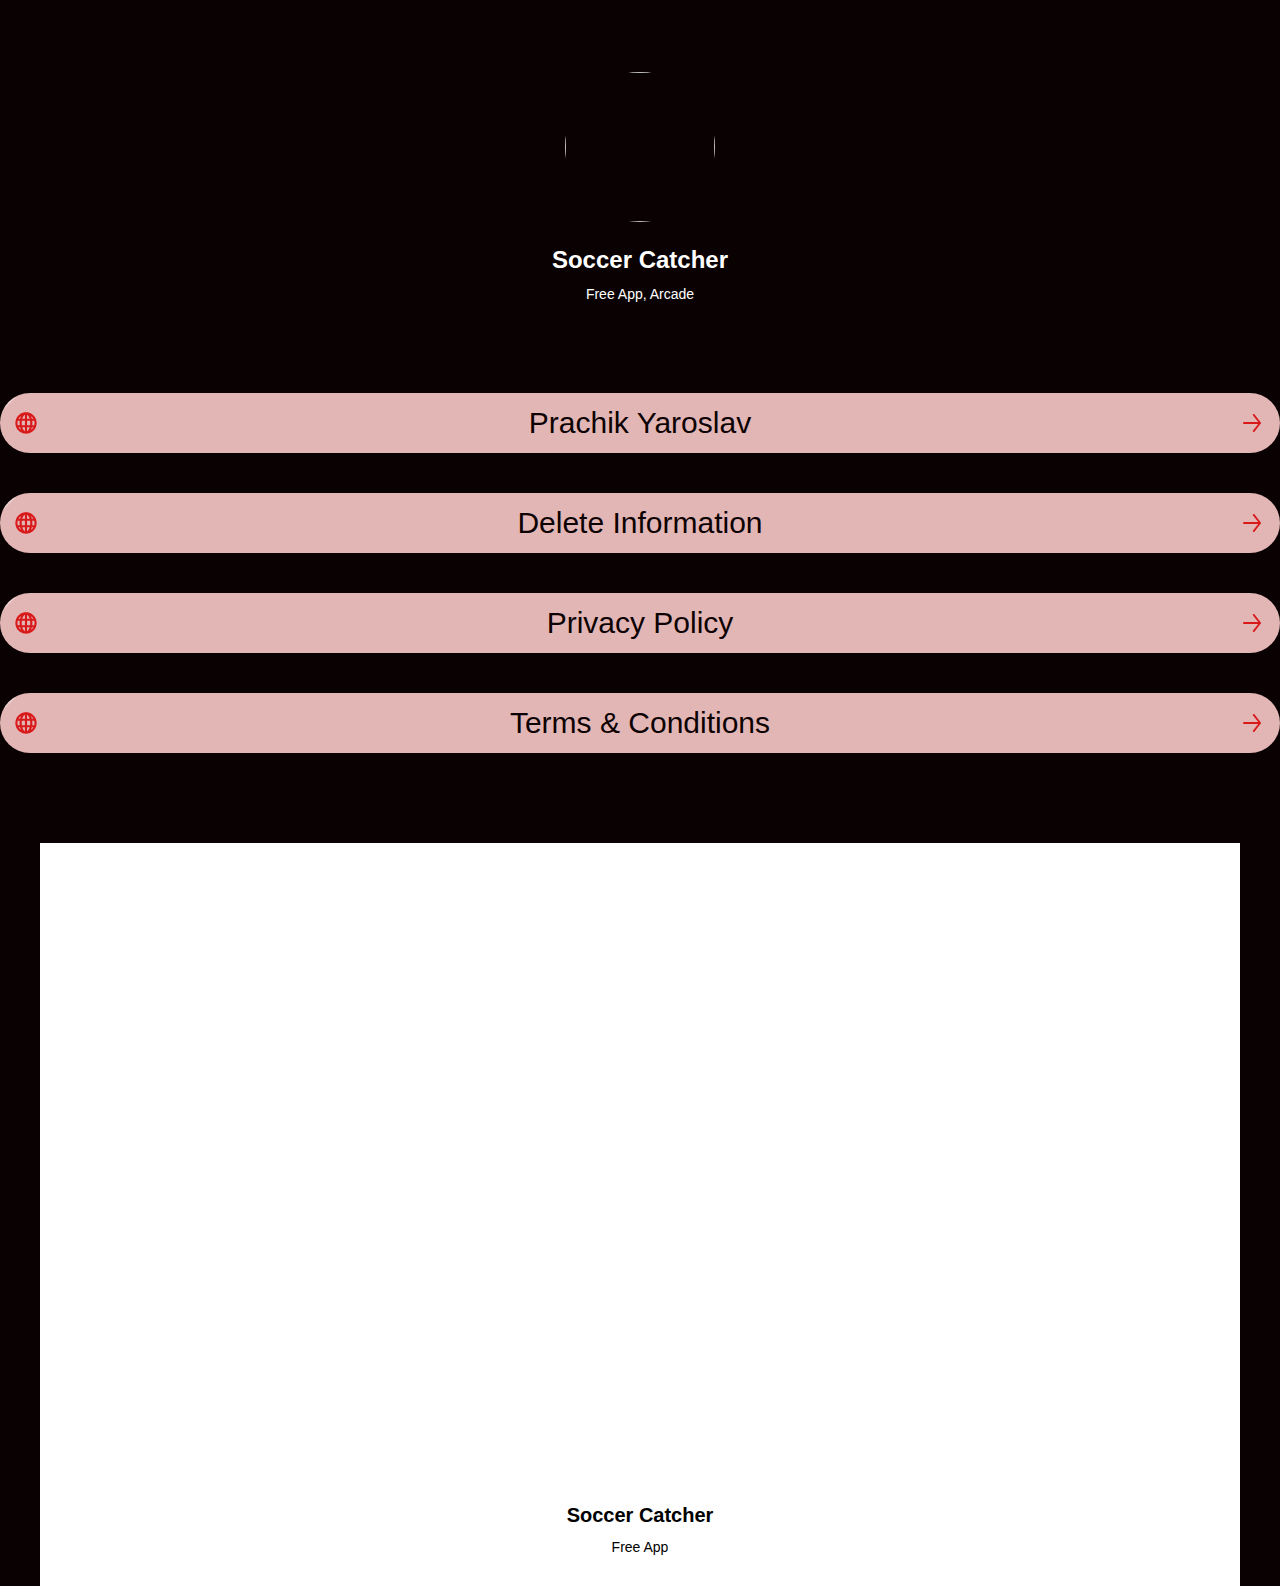
==== index.html @ 6d096d1d "Add files via upload" ====
<!DOCTYPE html><html> <head><meta charset="utf-8" /><meta http-equiv="Content-Type" content="text/html; charset=utf-8" /><meta name="viewport" content="width=device-width, initial-scale=1.0" /><!--metatextblock--><title>Soccer Catcher</title><meta name="description" content="Free App" /><meta property="og:url" content="http://project6376515.tilda.ws" /><meta property="og:title" content="Soccer Catcher" /><meta property="og:description" content="Free App" /><meta property="og:type" content="website" /><link rel="canonical" href="index.html"><!--/metatextblock--><meta name="format-detection" content="telephone=no" /><meta http-equiv="x-dns-prefetch-control" content="on"><link rel="dns-prefetch" href="https://ws.tildacdn.com"><link rel="dns-prefetch" href="https://static.tildacdn.info"><meta name="robots" content="nofollow" /><link rel="shortcut icon" href="https://static.tildacdn.info/img/tildafavicon.ico" type="image/x-icon" /><!-- Assets --><script src="https://neo.tildacdn.com/js/tilda-fallback-1.0.min.js" charset="utf-8" async></script><link rel="stylesheet" href="https://static.tildacdn.info/css/tilda-grid-3.0.min.css" type="text/css" media="all" onerror="this.loaderr='y';"/><link rel="stylesheet" href="tilda-blocks-page31883763.min.css@t=1668697829.css" type="text/css" media="all" onerror="this.loaderr='y';" /><link rel="stylesheet" href="https://static.tildacdn.info/css/tilda-animation-1.0.min.css" type="text/css" media="all" onerror="this.loaderr='y';" /><link rel="stylesheet" href="https://static.tildacdn.info/css/fonts-tildasans.css" type="text/css" media="all" onerror="this.loaderr='y';" /><script type="text/javascript">(function (d) {
if (!d.visibilityState) {
var s = d.createElement('script');
s.src = 'https://static.tildacdn.info/js/tilda-polyfill-1.0.min.js';
d.getElementsByTagName('head')[0].appendChild(s);
}
})(document);
function t_onReady(func) {
if (document.readyState != 'loading') {
func();
} else {
document.addEventListener('DOMContentLoaded', func);
}
}
function t_onFuncLoad(funcName, okFunc, time) {
if (typeof window[funcName] === 'function') {
okFunc();
} else {
setTimeout(function() {
t_onFuncLoad(funcName, okFunc, time);
},(time || 100));
}
}</script><script src="https://static.tildacdn.info/js/tilda-scripts-3.0.min.js" charset="utf-8" defer onerror="this.loaderr='y';"></script><script src="tilda-blocks-page31883763.min.js@t=1668697829" charset="utf-8" async onerror="this.loaderr='y';"></script><script src="https://static.tildacdn.info/js/lazyload-1.3.min.js" charset="utf-8" async onerror="this.loaderr='y';"></script><script src="https://static.tildacdn.info/js/tilda-animation-1.0.min.js" charset="utf-8" async onerror="this.loaderr='y';"></script><script src="https://static.tildacdn.info/js/tilda-events-1.0.min.js" charset="utf-8" async onerror="this.loaderr='y';"></script><script type="text/javascript">window.dataLayer = window.dataLayer || [];</script><script type="text/javascript">(function () {
if((/bot|google|yandex|baidu|bing|msn|duckduckbot|teoma|slurp|crawler|spider|robot|crawling|facebook/i.test(navigator.userAgent))===false && typeof(sessionStorage)!='undefined' && sessionStorage.getItem('visited')!=='y' && document.visibilityState){
var style=document.createElement('style');
style.type='text/css';
style.innerHTML='@media screen and (min-width: 980px) {.t-records {opacity: 0;}.t-records_animated {-webkit-transition: opacity ease-in-out .2s;-moz-transition: opacity ease-in-out .2s;-o-transition: opacity ease-in-out .2s;transition: opacity ease-in-out .2s;}.t-records.t-records_visible {opacity: 1;}}';
document.getElementsByTagName('head')[0].appendChild(style);
function t_setvisRecs(){
var alr=document.querySelectorAll('.t-records');
Array.prototype.forEach.call(alr, function(el) {
el.classList.add("t-records_animated");
});
setTimeout(function () {
Array.prototype.forEach.call(alr, function(el) {
el.classList.add("t-records_visible");
});
sessionStorage.setItem("visited", "y");
}, 400);
} 
document.addEventListener('DOMContentLoaded', t_setvisRecs);
}
})();</script></head><body class="t-body" style="margin:0;"><!--allrecords--><div id="allrecords" class="t-records" data-hook="blocks-collection-content-node" data-tilda-project-id="6376515" data-tilda-page-id="31883763" data-tilda-page-alias="soccercatcher" data-tilda-formskey="b0ee90980154aee89c51afd846376515" data-tilda-lazy="yes"><div id="rec515539076" class="r t-rec t-rec_pt_15 t-rec_pb_0" style="padding-top:15px;padding-bottom:0px;background-color:#0a0202; " data-animationappear="off" data-record-type="911" data-bg-color="#0a0202"><!-- t911 --><div class="t911"><div class="t911__bgimg t-bgimg" data-original="" style="background-image: url(index.html);"><div class="t911__overlay" style="background-image: -moz-linear-gradient(top, rgba(,1), rgba(,1)); background-image: -webkit-linear-gradient(top, rgba(,1), rgba(,1)); background-image: -o-linear-gradient(top, rgba(,1), rgba(,1)); background-image: -ms-linear-gradient(top, rgba(,1), rgba(,1));"></div><div class="t911__container t-container t-align_center"><div class="t911__col" style="width: 760px;"><img class="t911__img t-img"
src="https://static.tildacdn.info/tild6661-3566-4634-b266-316365653832/-/empty/icon.png" data-original="https://static.tildacdn.info/tild6661-3566-4634-b266-316365653832/icon.png"
imgfield="img2" data-tu-max-width="300" data-tu-max-height="300"
alt="" role="presentation"><div class="t911__title t-name t-name_xl" style="color:#ffffff;" field="title">Soccer Catcher</div><div class="t911__descr t-descr t-descr_xs" style="color:#ffffff;font-size:14px;" field="descr">Free App, Arcade</div><div class="t911__items-list" > 
</div></div></div></div> </div><style type="text/css">#rec515539076 .t911 .t911__list-item_simple,
#rec515539076 .t911 .t911__list-item.t911__list-item_simple {
color: #000000;
background-color: #ffffff;
}
#rec515539076 .t911__list-item {
border-radius: ;
}</style><script type="text/javascript">t_onReady(function () {
t_onFuncLoad('t911_init', function () {
t911_init('515539076');
});
});</script></div><div id="rec515539077" class="r t-rec t-rec_pt_0 t-rec_pb_90" style="padding-top:0px;padding-bottom:90px;background-color:#0a0202; " data-record-type="1028" data-bg-color="#0a0202"><!-- t1028 --> <div class="t1028"> <div class="t1028__container t-container t-align_center"><div class="t1028__col t-col t-col_8 t-prefix_2"><div class="t1028__items-list t-animate" data-animate-style="zoomin" data-animate-group="yes" data-animate-order="3" data-animate-delay="0.3"> 
<div class="t1028__item"><a class="t-btn t1028__btn t-btn_md t1028__btn_text-center" data-btneffects-first="btneffects-flash" style="display: flex; display: -webkit-flex; padding: 12px; margin-bottom: 40px; color:#0d0202;background-color:#e3b6b6;border-radius:40px; -moz-border-radius:40px; -webkit-border-radius:40px;" href="prachik.html" target="_blank" rel="noopener"><div class="t1028__btn__img" style="height: 28px; width:28px"><svg class="t-sociallinks__svg" width=28px height=28px viewBox="0 0 100 100" fill="none" xmlns="http://www.w3.org/2000/svg"> <path d="M85.8219 37.1946C85.8219 37.1946 85.8219 37.1946 85.8219 37.0041C83.1366 29.6723 78.2642 23.3423 71.8637 18.8703C65.4632 14.3982 57.8436 12 50.0356 12C42.2275 12 34.6079 14.3982 28.2074 18.8703C21.8069 23.3423 16.9345 29.6723 14.2492 37.0041C14.2492 37.0041 14.2492 37.0041 14.2492 37.1946C11.2503 45.4682 11.2503 54.5318 14.2492 62.8053C14.2492 62.8053 14.2492 62.8054 14.2492 62.9959C16.9345 70.3277 21.8069 76.6577 28.2074 81.1297C34.6079 85.6018 42.2275 88 50.0356 88C57.8436 88 65.4632 85.6018 71.8637 81.1297C78.2642 76.6577 83.1366 70.3277 85.8219 62.9959C85.8219 62.9959 85.8219 62.9959 85.8219 62.8053C88.8208 54.5318 88.8208 45.4682 85.8219 37.1946V37.1946ZM20.4613 57.6222C19.1397 52.6267 19.1397 47.3733 20.4613 42.3778H27.55C26.9403 47.441 26.9403 52.559 27.55 57.6222H20.4613ZM23.5864 65.2445H28.922C29.8165 68.6434 31.0951 71.9294 32.7331 75.039C28.9955 72.4929 25.8711 69.1473 23.5864 65.2445ZM28.922 34.7555H23.5864C25.8383 30.8647 28.9227 27.52 32.6187 24.961C31.0202 28.0756 29.78 31.3614 28.922 34.7555V34.7555ZM46.1482 79.3456C41.4673 75.9106 38.1797 70.9049 36.8872 65.2445H46.1482V79.3456ZM46.1482 57.6222H35.2484C34.5372 52.5656 34.5372 47.4344 35.2484 42.3778H46.1482V57.6222ZM46.1482 34.7555H36.8872C38.1797 29.0951 41.4673 24.0894 46.1482 20.6544V34.7555ZM76.3323 34.7555H70.9967C70.1022 31.3566 68.8236 28.0706 67.1856 24.961C70.9232 27.507 74.0475 30.8527 76.3323 34.7555ZM53.7704 20.6544C58.4514 24.0894 61.7389 29.0951 63.0315 34.7555H53.7704V20.6544ZM53.7704 79.3456V65.2445H63.0315C61.7389 70.9049 58.4514 75.9106 53.7704 79.3456V79.3456ZM64.6702 57.6222H53.7704V42.3778H64.6702C65.3814 47.4344 65.3814 52.5656 64.6702 57.6222ZM67.2999 75.039C68.9379 71.9294 70.2165 68.6434 71.111 65.2445H76.4466C74.1618 69.1473 71.0375 72.4929 67.2999 75.039ZM79.4574 57.6222H72.3687C72.6787 55.0934 72.8314 52.5478 72.826 50C72.8302 47.4523 72.6775 44.9067 72.3687 42.3778H79.4574C80.779 47.3733 80.779 52.6267 79.4574 57.6222Z" fill="#d91a1a"/></svg></div><div class="t1028__btn__text" style="font-size: 30px;margin-right:0px; margin-left:0px;">Prachik Yaroslav</div><div class="t1028__btn__arrow"><svg role="presentation" viewBox="0 0 20 20" fill="none" xmlns="http://www.w3.org/2000/svg"><path d="M11.9255 1L19 10L11.9255 19" stroke="#d91a1a" stroke-width="2" stroke-linecap="round" stroke-linejoin="round"/><path d="M18.0586 10L1.00124 10" stroke="#d91a1a" stroke-width="2" stroke-linecap="round"/></svg></div></a></div> <div class="t1028__item"><a class="t-btn t1028__btn t-btn_md t1028__btn_text-center" data-btneffects-first="btneffects-flash" style="display: flex; display: -webkit-flex; padding: 12px; margin-bottom: 40px; color:#0d0202;background-color:#e3b6b6;border-radius:40px; -moz-border-radius:40px; -webkit-border-radius:40px;" href="delet.html" target="_blank" rel="noopener"><div class="t1028__btn__img" style="height: 28px; width:28px"><svg class="t-sociallinks__svg" width=28px height=28px viewBox="0 0 100 100" fill="none" xmlns="http://www.w3.org/2000/svg"> <path d="M85.8219 37.1946C85.8219 37.1946 85.8219 37.1946 85.8219 37.0041C83.1366 29.6723 78.2642 23.3423 71.8637 18.8703C65.4632 14.3982 57.8436 12 50.0356 12C42.2275 12 34.6079 14.3982 28.2074 18.8703C21.8069 23.3423 16.9345 29.6723 14.2492 37.0041C14.2492 37.0041 14.2492 37.0041 14.2492 37.1946C11.2503 45.4682 11.2503 54.5318 14.2492 62.8053C14.2492 62.8053 14.2492 62.8054 14.2492 62.9959C16.9345 70.3277 21.8069 76.6577 28.2074 81.1297C34.6079 85.6018 42.2275 88 50.0356 88C57.8436 88 65.4632 85.6018 71.8637 81.1297C78.2642 76.6577 83.1366 70.3277 85.8219 62.9959C85.8219 62.9959 85.8219 62.9959 85.8219 62.8053C88.8208 54.5318 88.8208 45.4682 85.8219 37.1946V37.1946ZM20.4613 57.6222C19.1397 52.6267 19.1397 47.3733 20.4613 42.3778H27.55C26.9403 47.441 26.9403 52.559 27.55 57.6222H20.4613ZM23.5864 65.2445H28.922C29.8165 68.6434 31.0951 71.9294 32.7331 75.039C28.9955 72.4929 25.8711 69.1473 23.5864 65.2445ZM28.922 34.7555H23.5864C25.8383 30.8647 28.9227 27.52 32.6187 24.961C31.0202 28.0756 29.78 31.3614 28.922 34.7555V34.7555ZM46.1482 79.3456C41.4673 75.9106 38.1797 70.9049 36.8872 65.2445H46.1482V79.3456ZM46.1482 57.6222H35.2484C34.5372 52.5656 34.5372 47.4344 35.2484 42.3778H46.1482V57.6222ZM46.1482 34.7555H36.8872C38.1797 29.0951 41.4673 24.0894 46.1482 20.6544V34.7555ZM76.3323 34.7555H70.9967C70.1022 31.3566 68.8236 28.0706 67.1856 24.961C70.9232 27.507 74.0475 30.8527 76.3323 34.7555ZM53.7704 20.6544C58.4514 24.0894 61.7389 29.0951 63.0315 34.7555H53.7704V20.6544ZM53.7704 79.3456V65.2445H63.0315C61.7389 70.9049 58.4514 75.9106 53.7704 79.3456V79.3456ZM64.6702 57.6222H53.7704V42.3778H64.6702C65.3814 47.4344 65.3814 52.5656 64.6702 57.6222ZM67.2999 75.039C68.9379 71.9294 70.2165 68.6434 71.111 65.2445H76.4466C74.1618 69.1473 71.0375 72.4929 67.2999 75.039ZM79.4574 57.6222H72.3687C72.6787 55.0934 72.8314 52.5478 72.826 50C72.8302 47.4523 72.6775 44.9067 72.3687 42.3778H79.4574C80.779 47.3733 80.779 52.6267 79.4574 57.6222Z" fill="#d91a1a"/></svg></div><div class="t1028__btn__text" style="font-size: 30px;margin-right:0px; margin-left:0px;">Delete Information</div><div class="t1028__btn__arrow"><svg role="presentation" viewBox="0 0 20 20" fill="none" xmlns="http://www.w3.org/2000/svg"><path d="M11.9255 1L19 10L11.9255 19" stroke="#d91a1a" stroke-width="2" stroke-linecap="round" stroke-linejoin="round"/><path d="M18.0586 10L1.00124 10" stroke="#d91a1a" stroke-width="2" stroke-linecap="round"/></svg></div></a></div> <div class="t1028__item"><a class="t-btn t1028__btn t-btn_md t1028__btn_text-center" data-btneffects-first="btneffects-flash" style="display: flex; display: -webkit-flex; padding: 12px; margin-bottom: 40px; color:#0d0202;background-color:#e3b6b6;border-radius:40px; -moz-border-radius:40px; -webkit-border-radius:40px;" href="policy.html" target="_blank" rel="noopener"><div class="t1028__btn__img" style="height: 28px; width:28px"><svg class="t-sociallinks__svg" width=28px height=28px viewBox="0 0 100 100" fill="none" xmlns="http://www.w3.org/2000/svg"> <path d="M85.8219 37.1946C85.8219 37.1946 85.8219 37.1946 85.8219 37.0041C83.1366 29.6723 78.2642 23.3423 71.8637 18.8703C65.4632 14.3982 57.8436 12 50.0356 12C42.2275 12 34.6079 14.3982 28.2074 18.8703C21.8069 23.3423 16.9345 29.6723 14.2492 37.0041C14.2492 37.0041 14.2492 37.0041 14.2492 37.1946C11.2503 45.4682 11.2503 54.5318 14.2492 62.8053C14.2492 62.8053 14.2492 62.8054 14.2492 62.9959C16.9345 70.3277 21.8069 76.6577 28.2074 81.1297C34.6079 85.6018 42.2275 88 50.0356 88C57.8436 88 65.4632 85.6018 71.8637 81.1297C78.2642 76.6577 83.1366 70.3277 85.8219 62.9959C85.8219 62.9959 85.8219 62.9959 85.8219 62.8053C88.8208 54.5318 88.8208 45.4682 85.8219 37.1946V37.1946ZM20.4613 57.6222C19.1397 52.6267 19.1397 47.3733 20.4613 42.3778H27.55C26.9403 47.441 26.9403 52.559 27.55 57.6222H20.4613ZM23.5864 65.2445H28.922C29.8165 68.6434 31.0951 71.9294 32.7331 75.039C28.9955 72.4929 25.8711 69.1473 23.5864 65.2445ZM28.922 34.7555H23.5864C25.8383 30.8647 28.9227 27.52 32.6187 24.961C31.0202 28.0756 29.78 31.3614 28.922 34.7555V34.7555ZM46.1482 79.3456C41.4673 75.9106 38.1797 70.9049 36.8872 65.2445H46.1482V79.3456ZM46.1482 57.6222H35.2484C34.5372 52.5656 34.5372 47.4344 35.2484 42.3778H46.1482V57.6222ZM46.1482 34.7555H36.8872C38.1797 29.0951 41.4673 24.0894 46.1482 20.6544V34.7555ZM76.3323 34.7555H70.9967C70.1022 31.3566 68.8236 28.0706 67.1856 24.961C70.9232 27.507 74.0475 30.8527 76.3323 34.7555ZM53.7704 20.6544C58.4514 24.0894 61.7389 29.0951 63.0315 34.7555H53.7704V20.6544ZM53.7704 79.3456V65.2445H63.0315C61.7389 70.9049 58.4514 75.9106 53.7704 79.3456V79.3456ZM64.6702 57.6222H53.7704V42.3778H64.6702C65.3814 47.4344 65.3814 52.5656 64.6702 57.6222ZM67.2999 75.039C68.9379 71.9294 70.2165 68.6434 71.111 65.2445H76.4466C74.1618 69.1473 71.0375 72.4929 67.2999 75.039ZM79.4574 57.6222H72.3687C72.6787 55.0934 72.8314 52.5478 72.826 50C72.8302 47.4523 72.6775 44.9067 72.3687 42.3778H79.4574C80.779 47.3733 80.779 52.6267 79.4574 57.6222Z" fill="#d91a1a"/></svg></div><div class="t1028__btn__text" style="font-size: 30px;margin-right:0px; margin-left:0px;">Privacy Policy</div><div class="t1028__btn__arrow"><svg role="presentation" viewBox="0 0 20 20" fill="none" xmlns="http://www.w3.org/2000/svg"><path d="M11.9255 1L19 10L11.9255 19" stroke="#d91a1a" stroke-width="2" stroke-linecap="round" stroke-linejoin="round"/><path d="M18.0586 10L1.00124 10" stroke="#d91a1a" stroke-width="2" stroke-linecap="round"/></svg></div></a></div> <div class="t1028__item"><a class="t-btn t1028__btn t-btn_md t1028__btn_text-center" data-btneffects-first="btneffects-flash" style="display: flex; display: -webkit-flex; padding: 12px; color:#0d0202;background-color:#e3b6b6;border-radius:40px; -moz-border-radius:40px; -webkit-border-radius:40px;" href="cond.html" target="_blank" rel="noopener"><div class="t1028__btn__img" style="height: 28px; width:28px"><svg class="t-sociallinks__svg" width=28px height=28px viewBox="0 0 100 100" fill="none" xmlns="http://www.w3.org/2000/svg"> <path d="M85.8219 37.1946C85.8219 37.1946 85.8219 37.1946 85.8219 37.0041C83.1366 29.6723 78.2642 23.3423 71.8637 18.8703C65.4632 14.3982 57.8436 12 50.0356 12C42.2275 12 34.6079 14.3982 28.2074 18.8703C21.8069 23.3423 16.9345 29.6723 14.2492 37.0041C14.2492 37.0041 14.2492 37.0041 14.2492 37.1946C11.2503 45.4682 11.2503 54.5318 14.2492 62.8053C14.2492 62.8053 14.2492 62.8054 14.2492 62.9959C16.9345 70.3277 21.8069 76.6577 28.2074 81.1297C34.6079 85.6018 42.2275 88 50.0356 88C57.8436 88 65.4632 85.6018 71.8637 81.1297C78.2642 76.6577 83.1366 70.3277 85.8219 62.9959C85.8219 62.9959 85.8219 62.9959 85.8219 62.8053C88.8208 54.5318 88.8208 45.4682 85.8219 37.1946V37.1946ZM20.4613 57.6222C19.1397 52.6267 19.1397 47.3733 20.4613 42.3778H27.55C26.9403 47.441 26.9403 52.559 27.55 57.6222H20.4613ZM23.5864 65.2445H28.922C29.8165 68.6434 31.0951 71.9294 32.7331 75.039C28.9955 72.4929 25.8711 69.1473 23.5864 65.2445ZM28.922 34.7555H23.5864C25.8383 30.8647 28.9227 27.52 32.6187 24.961C31.0202 28.0756 29.78 31.3614 28.922 34.7555V34.7555ZM46.1482 79.3456C41.4673 75.9106 38.1797 70.9049 36.8872 65.2445H46.1482V79.3456ZM46.1482 57.6222H35.2484C34.5372 52.5656 34.5372 47.4344 35.2484 42.3778H46.1482V57.6222ZM46.1482 34.7555H36.8872C38.1797 29.0951 41.4673 24.0894 46.1482 20.6544V34.7555ZM76.3323 34.7555H70.9967C70.1022 31.3566 68.8236 28.0706 67.1856 24.961C70.9232 27.507 74.0475 30.8527 76.3323 34.7555ZM53.7704 20.6544C58.4514 24.0894 61.7389 29.0951 63.0315 34.7555H53.7704V20.6544ZM53.7704 79.3456V65.2445H63.0315C61.7389 70.9049 58.4514 75.9106 53.7704 79.3456V79.3456ZM64.6702 57.6222H53.7704V42.3778H64.6702C65.3814 47.4344 65.3814 52.5656 64.6702 57.6222ZM67.2999 75.039C68.9379 71.9294 70.2165 68.6434 71.111 65.2445H76.4466C74.1618 69.1473 71.0375 72.4929 67.2999 75.039ZM79.4574 57.6222H72.3687C72.6787 55.0934 72.8314 52.5478 72.826 50C72.8302 47.4523 72.6775 44.9067 72.3687 42.3778H79.4574C80.779 47.3733 80.779 52.6267 79.4574 57.6222Z" fill="#d91a1a"/></svg></div><div class="t1028__btn__text" style="font-size: 30px;margin-right:0px; margin-left:0px;">Terms &amp; Conditions</div><div class="t1028__btn__arrow"><svg role="presentation" viewBox="0 0 20 20" fill="none" xmlns="http://www.w3.org/2000/svg"><path d="M11.9255 1L19 10L11.9255 19" stroke="#d91a1a" stroke-width="2" stroke-linecap="round" stroke-linejoin="round"/><path d="M18.0586 10L1.00124 10" stroke="#d91a1a" stroke-width="2" stroke-linecap="round"/></svg></div></a></div> </div></div> <script> 
var customImageList = document.querySelectorAll('#rec515539077 img.t-sociallinks__customimg');
Array.prototype.forEach.call(customImageList, function(img) {
var imgURL = img.getAttribute('src');
if(imgURL.indexOf('/lib__tildaicon__') !== -1 || imgURL.indexOf('/lib/tildaicon/') !== -1) {
var xhr = new XMLHttpRequest();
xhr.open('GET', imgURL, true);
xhr.responseType = 'document';
xhr.onload = function() {
if (xhr.status >= 200 && xhr.status < 400) {
var response = xhr.response;
var svg = response.querySelector('svg');
svg.style.width = '28px';
svg.style.height = '28px';
var figureList = svg.querySelectorAll('*:not(g):not(title):not(desc)');
for(var j = 0; j < figureList.length; j++) {
figureList[j].style.fill = '#d91a1a';
}
img.parentNode.append(svg);
img.remove();
}
}
xhr.send();
}
});
</script></div></div><style>#rec515539077 .t-btn[data-btneffects-first],
#rec515539077 .t-btn[data-btneffects-second],
#rec515539077 .t-submit[data-btneffects-first],
#rec515539077 .t-submit[data-btneffects-second] {
position: relative;
overflow: hidden;
isolation: isolate;
}
#rec515539077 .t-btn[data-btneffects-first="btneffects-flash"] .t-btn_wrap-effects,
#rec515539077 .t-submit[data-btneffects-first="btneffects-flash"] .t-btn_wrap-effects {
position: absolute;
top: 0;
left: 0;
width: 100%;
height: 100%;
-webkit-transform: translateX(-85px);
-ms-transform: translateX(-85px);
transform: translateX(-85px);
-webkit-animation-name: flash;
animation-name: flash;
-webkit-animation-duration: 3s;
animation-duration: 3s;
-webkit-animation-timing-function: linear;
animation-timing-function: linear;
-webkit-animation-iteration-count: infinite;
animation-iteration-count: infinite;
}
#rec515539077 .t-btn[data-btneffects-first="btneffects-flash"] .t-btn_wrap-effects_md,
#rec515539077 .t-submit[data-btneffects-first="btneffects-flash"] .t-btn_wrap-effects_md {
-webkit-animation-name: flash-md;
animation-name: flash-md;
}
#rec515539077 .t-btn[data-btneffects-first="btneffects-flash"] .t-btn_wrap-effects_lg,
#rec515539077 .t-submit[data-btneffects-first="btneffects-flash"] .t-btn_wrap-effects_lg {
-webkit-animation-name: flash-lg;
animation-name: flash-lg;
}
#rec515539077 .t-btn[data-btneffects-first="btneffects-flash"] .t-btn_effects,
#rec515539077 .t-submit[data-btneffects-first="btneffects-flash"] .t-btn_effects {
background: -webkit-gradient(linear, left top, right top, from(rgba(255, 255, 255, .1)), to(rgba(255, 255, 255, .4)));
background: -webkit-linear-gradient(left, rgba(255, 255, 255, .1), rgba(255, 255, 255, .4));
background: -o-linear-gradient(left, rgba(255, 255, 255, .1), rgba(255, 255, 255, .4));
background: linear-gradient(90deg, rgba(255, 255, 255, .1), rgba(255, 255, 255, .4));
width: 45px;
height: 100%;
position: absolute;
top: 0;
left: 30px;
-webkit-transform: skewX(-45deg);
-ms-transform: skewX(-45deg);
transform: skewX(-45deg);
}
@-webkit-keyframes flash {
20% {
-webkit-transform: translateX(100%);
transform: translateX(100%);
}
100% {
-webkit-transform: translateX(100%);
transform: translateX(100%);
}
}
@keyframes flash {
20% {
-webkit-transform: translateX(100%);
transform: translateX(100%);
}
100% {
-webkit-transform: translateX(100%);
transform: translateX(100%);
}
}
@-webkit-keyframes flash-md {
30% {
-webkit-transform: translateX(100%);
transform: translateX(100%);
}
100% {
-webkit-transform: translateX(100%);
transform: translateX(100%);
}
}
@keyframes flash-md {
30% {
-webkit-transform: translateX(100%);
transform: translateX(100%);
}
100% {
-webkit-transform: translateX(100%);
transform: translateX(100%);
}
}
@-webkit-keyframes flash-lg {
40% {
-webkit-transform: translateX(100%);
transform: translateX(100%);
}
100% {
-webkit-transform: translateX(100%);
transform: translateX(100%);
}
}
@keyframes flash-lg {
40% {
-webkit-transform: translateX(100%);
transform: translateX(100%);
}
100% {
-webkit-transform: translateX(100%);
transform: translateX(100%);
}
}</style><script>t_onReady(function() {
var rec = document.getElementById('rec515539077');
if (!rec) return;
var firstButton = rec.querySelectorAll('.t-btn[data-btneffects-first], .t-submit[data-btneffects-first]');
Array.prototype.forEach.call(firstButton, function (button) {
button.insertAdjacentHTML('beforeend', '<div class="t-btn_wrap-effects"><div class="t-btn_effects"></div></div>');
var buttonEffect = button.querySelector('.t-btn_wrap-effects');
if (button.offsetWidth > 230) {
buttonEffect.classList.add('t-btn_wrap-effects_md');
}
if (button.offsetWidth > 750) {
buttonEffect.classList.remove('t-btn_wrap-effects_md');
buttonEffect.classList.add('t-btn_wrap-effects_lg');
}
});
});</script></div><div id="rec515539079" class="r t-rec t-rec_pt_0 t-rec_pb_0" style="padding-top:0px;padding-bottom:0px;background-color:#0a0202; " data-animationappear="off" data-record-type="774" data-bg-color="#0a0202"><!-- T774 --> 
<div class="t774 "> 
<div class="t774__container" data-blocks-per-row="1"> 
<div class="t774__col t-col t-col_8 t-prefix_2 t-align_center t-item"> <div class="t774__wrapper" style=""> <a href="https://tilda.cc/" > <div class="t774__imgwrapper" style="padding-bottom:52.631578947368%;" itemscope itemtype="http://schema.org/ImageObject"> <meta itemprop="image" content="https://static.tildacdn.info/tild6533-3930-4061-b434-376130663764/main.png"> <div class="t774__bgimg t-bgimg" data-original="https://static.tildacdn.info/tild6533-3930-4061-b434-376130663764/main.png" 
bgimgfield="li_img__1495010946049" 
style="background-image:url('https://static.tildacdn.info/tild6533-3930-4061-b434-376130663764/-/resizeb/20x/main.png');"
></div> 
</div> </a> 
<div class="t774__content"> <a href="https://tilda.cc/" > <div class="t774__textwrapper "> 
<div class="t774__title t-name t-name_md" field="li_title__1495010946049" style="" >Soccer Catcher</div> 
<div class="t774__descr t-descr t-descr_xxs" field="li_descr__1495010946049" style="" >Free App</div> </div> </a> 
</div> </div> </div> </div></div><script type="text/javascript"> t_onReady(function () {
t_onFuncLoad('t774_init', function () {
t774_init('515539079');
});
});</script></div></div></body></html>
---- tilda-blocks-page31883763.min.css@t=1668697829.css ----
.csssize{height:4484px}.t-body{margin:0}#allrecords{-webkit-font-smoothing:antialiased;background-color:none}#allrecords a{color:#ff8562;text-decoration:none}#allrecords a[href^=tel]{color:inherit;text-decoration:none}#allrecords ol{padding-left:22px}#allrecords ul{padding-left:20px}#allrecords b,#allrecords strong{font-weight:700}@media print{body,html{min-width:1200px;max-width:1200px;padding:0;margin:0 auto;border:none}}.t-records{-webkit-font_smoothing:antialiased;background-color:none}.t-records a{color:#ff8562;text-decoration:none}.t-records a[href^=tel]{color:inherit;text-decoration:none}.t-records ol{padding-left:22px;margin-top:0;margin-bottom:10px}.t-records ul{padding-left:20px;margin-top:0;margin-bottom:10px}.t-mbfix{opacity:.01;-webkit-transform:translateX(0);-ms-transform:translateX(0);transform:translateX(0);position:fixed;width:100%;height:500px;background-color:white;top:0;left:0;z-index:10000;-webkit-transition:all 0.1s ease;transition:all 0.1s ease}.t-mbfix_hide{-webkit-transform:translateX(3000px);-ms-transform:translateX(3000px);transform:translateX(3000px)}img:not([src]){visibility:hidden}.t-body_scroll-locked{position:fixed;left:0;width:100%;height:100%;overflow:hidden}.r_anim{-webkit-transition:opacity 0.5s;transition:opacity 0.5s}.r_hidden{opacity:0}.r_showed{opacity:1}.t-name{font-family:'TildaSans',Arial,sans-serif;font-weight:600;color:#000000}.t-name_md{font-size:20px;line-height:1.35}.t-name_xl{font-size:24px;line-height:1.35}.t-descr{font-family:'TildaSans',Arial,sans-serif;font-weight:300;color:#000000}.t-descr_xxs{font-size:14px;line-height:1.55}.t-descr_xs{font-size:16px;line-height:1.55}.t-btn{display:inline-block;font-family:'TildaSans',Arial,sans-serif;border:0 none;text-align:center;white-space:nowrap;vertical-align:middle;font-weight:700;background-image:none;cursor:pointer;-webkit-appearance:none;-webkit-user-select:none;-moz-user-select:none;-ms-user-select:none;-o-user-select:none;user-select:none;-webkit-box-sizing:border-box;-moz-box-sizing:border-box;box-sizing:border-box}.t-btn td{vertical-align:middle}.t-btn_sending{opacity:.5}.t-btn_md{height:60px;font-size:16px;padding-left:60px;padding-right:60px}.t-align_center{text-align:center}.t-tildalabel{background-color:#000;color:#fff;width:100%;height:70px;font-family:Arial;font-size:14px}.t-tildalabel:hover .t-tildalabel__wrapper{opacity:1}.t-tildalabel-free{padding:35px 0 45px;height:auto;text-align:center}.t-tildalabel-free__main{max-width:340px;display:block;margin:0 auto;line-height:1.4;letter-spacing:.2px;color:inherit;opacity:.4}.t-tildalabel-free__main:hover{opacity:1}.t-tildalabel-free__txt-link:hover{opacity:1}.t-tildalabel-free__links-wr{display:table;margin:30px auto 0}.t-tildalabel-free__txt-link{display:table-cell;padding:0 15px;font-size:13px;text-decoration:none;color:inherit;opacity:.25}.t-submit{font-family:'TildaSans',Arial,sans-serif}.t-rec_pt_0{padding-top:0}.t-rec_pt_15{padding-top:15px}.t-rec_pb_0{padding-bottom:0}.t-rec_pb_90{padding-bottom:90px}@media screen and (max-width:1200px){.t-descr_xxs{font-size:12px}.t-descr_xs{font-size:14px}.t-name_md{font-size:18px}.t-name_xl{font-size:22px}}@media screen and (max-width:640px){.t-descr_xs{font-size:12px;line-height:1.45}.t-name_md{font-size:16px}.t-name_xl{font-size:20px}.t-btn{white-space:normal}.t-btn_md{padding-left:30px;padding-right:30px}.t-tildalabel-free__txt-link{opacity:.4}.t-tildalabel-free__main{opacity:.7}}@media screen and (max-width:480px){.t-rec_pt_0{padding-top:0}.t-rec_pt_15{padding-top:15px}.t-rec_pb_0{padding-bottom:0}.t-rec_pb_90{padding-bottom:90px}}.t911{position:relative}.t911__bgimg{background-repeat:no-repeat;background-position:center;background-size:cover}.t911__overlay{position:absolute;top:0;right:0;bottom:0;left:0}.t911__line{width:54px;height:2px;margin:20px auto}.t911__container{position:relative;z-index:1;padding:40px 18px;-webkit-box-sizing:border-box;box-sizing:border-box}.t911__col{margin:0 auto;text-align:center;max-width:100%}.t911__img{border-radius:50%;-moz-border-radius:50%;-webkit-border-radius:50%;width:150px;height:150px;max-width:150px;-webkit-box-sizing:content-box;box-sizing:content-box;margin-top:17px;margin-bottom:14px}.t911__title{padding-top:8px;padding-bottom:5px}.t911__descr{font-size:16px;line-height:26px;padding-top:0;padding-bottom:6px;margin-bottom:40px}.t911__list-item{display:block;text-align:center;padding:16px;margin-bottom:15px}#allrecords a.t911__list-item{color:#fff}.t911__list-item_telegram{background-color:#0087d0}.t911__list-item_whatsapp{background-color:#27d061}.t911__list-item_viber{background-color:#935bbe}.t911__list-item_fb,.t911__list-item_fbmessenger{background-color:#0284fe}.t911__list-item_vk,.t911__list-item_vkmessenger{background-color:#47668d}.t911__list-item_mail,.t911__list-item_email{background-color:#168de2}.t911__list-item_phone{background-color:#004d73}.t911__list-item_skype{background-color:#00b2f0}.t911__list-item_website,.t911__list-item_tiktok,.t911__list-item_github,.t911__list-item_snapchat,.t911__list-item_zen{background-color:#000}.t911__list-item_facebook{background-color:#3b5998}.t911__list-item_twitter{background-color:#1c99e6}.t911__list-item_instagram{background-color:#f00075}.t911__list-item_ok{background-color:#ee8208}.t911__list-item_behance{background-color:#0057ff}.t911__list-item_pinterest{background-color:#e60023}.t911__list-item_vimeo{background-color:#1a2e3b}.t911__list-item_youtube{background-color:#cc181e}.t911__list-item_linkedin{background-color:#0e76a8}.t911__list-item_soundcloud{background-color:#f50}.t911__list-item_dribbble{background-color:#ea4c89}.t911__list-item_hh{background-color:#d6001c}.t911__list-item_medium{background-color:#00ab6c}@media (max-width:640px){.t911__list-item{margin-bottom:15px;padding:12px}}.t1028{position:relative}.t1028__container{position:relative;z-index:1;box-sizing:border-box}.t1028__btn{display:-webkit-flex;display:flex;-webkit-justify-content:center;justify-content:center;-webkit-align-items:center;align-items:center;padding:12px;margin-bottom:15px;font-size:16px;font-weight:500;cursor:pointer;line-height:1.2;height:auto;min-height:60px}.t1028__item:last-child .t1028__btn,.t1028__items-list :last-child .t1028__btn_sm{margin-bottom:0}.t1028__btn_sm{min-height:48px;font-size:14px;padding:12px}.t1028__btn_lg{min-height:64px;font-size:16px;padding:16px}.t1028__btn_xl{min-height:72px;font-size:18px;padding:18px}.t1028__btn_xxl{min-height:88px;font-size:22px;padding:22px}.t1028__btn__img{display:-webkit-flex;display:flex;-webkit-justify-content:center;justify-content:center;-webkit-flex-shrink:0;flex-shrink:0}.t1028__btn__text{flex-grow:1;-webkit-box-flex:1;-webkit-flex-grow:1;-ms-flex-positive:1;text-overflow:clip;white-space:normal;max-width:100%;padding-left:12px;padding-right:12px}.t1028__btn_center .t1028__btn__text{flex-grow:0;-webkit-box-flex:0;-webkit-flex-grow:0;-ms-flex-positive:0;padding-left:8px;padding-right:16px}.t1028__btn_lg .t1028__btn__text{padding-right:20px}.t1028__btn_text-left .t1028__btn__text{text-align:left}.t1028__btn_text-center .t1028__btn__text{text-align:center}.t1028__btn_xl .t1028__btn__text,.t1028__btn_xxl .t1028__btn__text{padding-left:16px;padding-right:24px}.t1028__btn__arrow{box-sizing:border-box;height:18px;width:21px;display:-webkit-flex;display:flex;-webkit-align-items:center;align-items:center;-webkit-justify-content:flex-end;justify-content:flex-end;margin-right:7px}.t1028__btn__arrow svg{height:100%}.t1028__btn_sm .t1028__btn__arrow{width:17px;height:16px}.t1028__btn_lg .t1028__btn__arrow{width:25px;height:20px}.t1028__btn_xl .t1028__btn__arrow{width:29px;height:24px}.t1028__btn_xxl .t1028__btn__arrow{width:37px;height:26px}.t1028__btn_center .t1082__btn__arrow{width:auto}.t1028__btn_left .t1028__btn__arrow{margin-left:auto}#allrecords a.t1028__btn{color:#fff}.t1028-sociallinks__customimg[src*='/lib/tildaicon/'],.t1028-sociallinks__customimg[src*='/lib__tildaicon__']{visibility:hidden}@media (max-width:640px){.t1028__btn_lg,.t1028__btn_xl{font-size:18px}.t1028__btn_xxl{font-size:20px}.t1028__btn__arrow{margin-right:0}}.t774__container{display:table;width:100%;max-width:1200px;margin-right:auto;margin-left:auto;padding:0}@media screen and (max-width:1200px){.t774__container{max-width:960px;padding:0}}@media screen and (max-width:960px){.t774__container{max-width:640px}}.t774 .t-section__topwrapper{margin-bottom:90px}.t774 .t-section__title{margin-bottom:20px}.t774 .t-section__descr{max-width:560px}.t774 .t-section__bottomwrapper{margin-top:105px}.t774__separator{margin-bottom:40px}.t774__wrapper{overflow:hidden;background-color:#fff;-webkit-transition:all 0.2s linear;transition:all 0.2s linear;-webkit-backface-visibility:hidden;-moz-backface-visibility:hidden;-webkit-transform:translate3d(0,0,0);-moz-transform:translate3d(0,0,0)}.t774__imgwrapper{position:relative;width:100%;padding-bottom:110%}.t774__bgimg{position:absolute;top:0;right:0;bottom:0;left:0;z-index:2;background-position:center;background-repeat:no-repeat;background-size:cover;-webkit-transition:opacity 0.1s linear;transition:opacity 0.1s linear}.t774__bgimg_second{z-index:1;opacity:0}.t774__content{position:relative}.t774__textwrapper{padding:27px 30px;box-sizing:border-box}.t774__textwrapper.t774__paddingsmall{padding:18px 20px}.t774__textwrapper.t774__paddingbig{padding:36px 40px}.t774__uptitle{margin-bottom:8px;color:#ff8562}.t774__descr{margin-top:8px}.t774__price-wrapper{margin-top:12px}.t774__price-item{display:inline-block;vertical-align:middle}.t774__btn-wrapper,.t774__btntext-wrapper{position:absolute;bottom:0;width:100%;padding:0 30px 21px;box-sizing:border-box}.t774__btn{display:inline-block;line-height:1}.t-align_center .t774__btn,.t-align_center .t774__btn-text{margin:0 2px 8px}.t-align_left .t774__btn,.t-align_left .t774__btn-text{margin:0 4px 8px 0}.t774__paddingbig.t774__btn-wrapper,.t774__paddingbig.t774__btntext-wrapper{padding:0 40px 28px}.t774__paddingsmall.t774__btn-wrapper,.t774__paddingsmall.t774__btntext-wrapper{padding:0 20px 14px}.t774__scroll-icon-wrapper{display:none}@media screen and (min-width:960px){.t774__imgwrapper:hover .t774__bgimg_second{z-index:3;opacity:1}}@media screen and (max-width:960px){.t774__separator{display:none}.t774__container_mobile-grid{font-size:0}.t774__col_mobile-grid{display:inline-block;vertical-align:top;width:50%}.t774__col{margin-bottom:40px}.t774__img_second{display:none}.t774__container_mobile-flex{display:-webkit-box;display:-moz-box;display:-ms-flexbox;display:-webkit-flex;display:flex;max-width:100%;padding-top:2px;overflow-x:scroll;-webkit-overflow-scrolling:touch;box-sizing:border-box}.t774__container_mobile-flex .t774__col{min-width:38%;max-width:38%;margin-bottom:0px!important}.t774__container_mobile-flex .t774__col:first-child{margin-left:20px}.t774__scroll-icon-wrapper{display:block;padding:0 40px 20px 0;font-size:0;text-align:right;color:#a1a1a1;mix-blend-mode:multiply}@-webkit-keyframes t774__icon-anim{0%{-webkit-transform:translate3d(-20px,0,0);opacity:0}10%{-webkit-transform:translate3d(-20px,0,0);opacity:0}20%{-webkit-transform:translate3d(-20px,0,0);opacity:1}70%{-webkit-transform:translate3d(0,0,0);opacity:1}80%{-webkit-transform:translate3d(0,0,0);opacity:1}81%{-webkit-transform:translate3d(0,0,0);opacity:0}100%{-webkit-transform:translate3d(0,0,0);opacity:0}}@keyframes t774__icon-anim{0%{transform:translate3d(-20px,0,0);opacity:0}10%{transform:translate3d(-20px,0,0);opacity:0}20%{transform:translate3d(-20px,0,0);opacity:1}70%{transform:translate3d(0,0,0);opacity:1}80%{transform:translate3d(0,0,0);opacity:1}81%{transform:translate3d(0,0,0);opacity:0}100%{transform:translate3d(0,0,0);opacity:0}}.t774__scroll-icon{-webkit-animation:t774__icon-anim 1.5s infinite;animation:t774__icon-anim 1.5s infinite}}@media screen and (max-width:640px){.t774__container_mobile-grid{padding:0 10px;box-sizing:border-box}.t774__col_mobile-grid{margin-bottom:20px;padding-right:10px;padding-left:10px}.t774__container_mobile-flex .t774__col:first-child{margin-left:0}.t774__container_mobile-flex .t774__col{min-width:70%;max-width:70%}.t774__scroll-icon-wrapper{padding:0 20px 10px 0}}@media screen and (max-width:480px){.t774__container:not(.t774__container_mobile-flex) .t774__btntext-wrapper,.t774__container:not(.t774__container_mobile-flex) .t774__btn-wrapper{position:initial}.t774__col_mobile-grid{display:block;width:100%}.t774__container_mobile-flex .t774__col{min-width:80%;max-width:80%}}@media screen and (-ms-high-contrast:active),screen and (-ms-high-contrast:none){.t774__bgimg,.t774__wrapper{right:-.99px}}
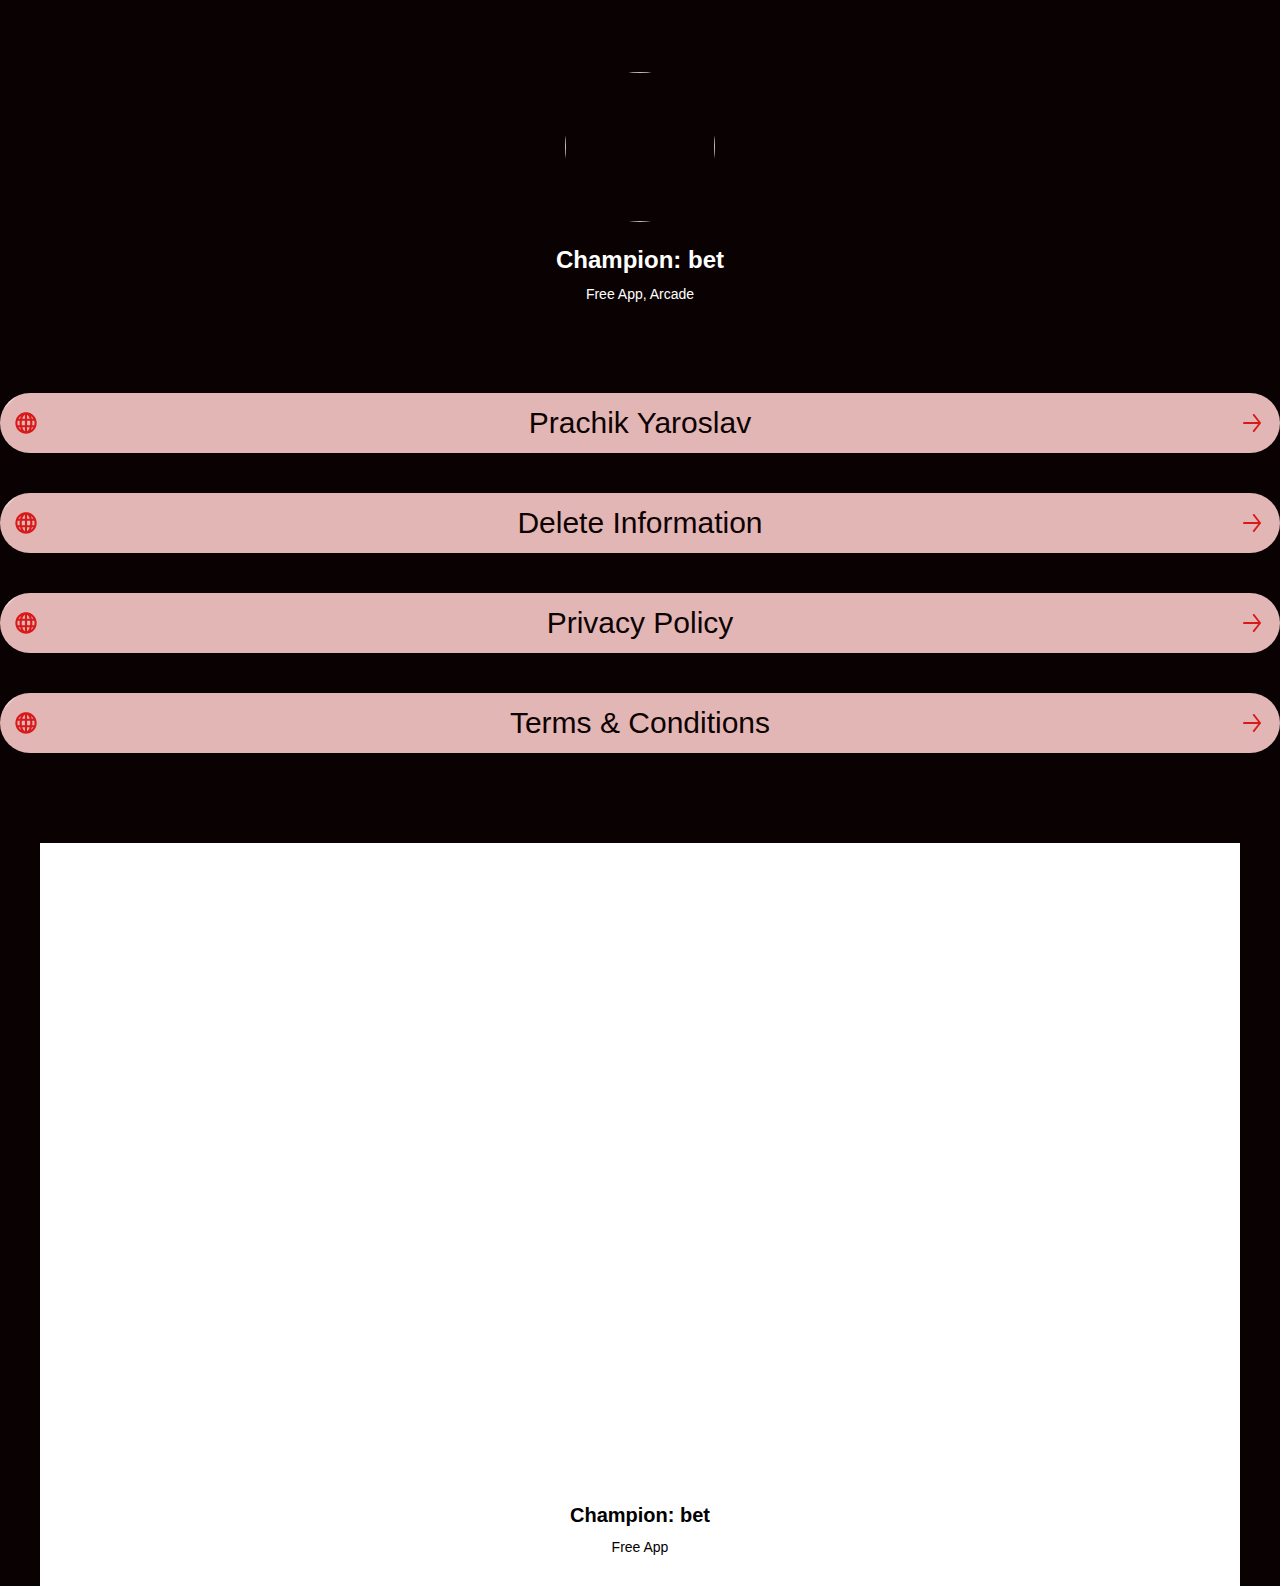
==== commit ee11bded: "Add files via upload" ====
--- a/index.html
+++ b/index.html
@@ -1,4 +1,4 @@
-<!DOCTYPE html><html> <head><meta charset="utf-8" /><meta http-equiv="Content-Type" content="text/html; charset=utf-8" /><meta name="viewport" content="width=device-width, initial-scale=1.0" /><!--metatextblock--><title>Soccer Catcher</title><meta name="description" content="Free App" /><meta property="og:url" content="http://project6376515.tilda.ws" /><meta property="og:title" content="Soccer Catcher" /><meta property="og:description" content="Free App" /><meta property="og:type" content="website" /><link rel="canonical" href="index.html"><!--/metatextblock--><meta name="format-detection" content="telephone=no" /><meta http-equiv="x-dns-prefetch-control" content="on"><link rel="dns-prefetch" href="https://ws.tildacdn.com"><link rel="dns-prefetch" href="https://static.tildacdn.info"><meta name="robots" content="nofollow" /><link rel="shortcut icon" href="https://static.tildacdn.info/img/tildafavicon.ico" type="image/x-icon" /><!-- Assets --><script src="https://neo.tildacdn.com/js/tilda-fallback-1.0.min.js" charset="utf-8" async></script><link rel="stylesheet" href="https://static.tildacdn.info/css/tilda-grid-3.0.min.css" type="text/css" media="all" onerror="this.loaderr='y';"/><link rel="stylesheet" href="tilda-blocks-page31883763.min.css@t=1668697829.css" type="text/css" media="all" onerror="this.loaderr='y';" /><link rel="stylesheet" href="https://static.tildacdn.info/css/tilda-animation-1.0.min.css" type="text/css" media="all" onerror="this.loaderr='y';" /><link rel="stylesheet" href="https://static.tildacdn.info/css/fonts-tildasans.css" type="text/css" media="all" onerror="this.loaderr='y';" /><script type="text/javascript">(function (d) {
+<!DOCTYPE html><html> <head><meta charset="utf-8" /><meta http-equiv="Content-Type" content="text/html; charset=utf-8" /><meta name="viewport" content="width=device-width, initial-scale=1.0" /><!--metatextblock--><title>Champion: bet</title><meta name="description" content="Free App" /><meta property="og:url" content="http://project6376515.tilda.ws" /><meta property="og:title" content="Champion: bet" /><meta property="og:description" content="Free App" /><meta property="og:type" content="website" /><link rel="canonical" href="index.html"><!--/metatextblock--><meta name="format-detection" content="telephone=no" /><meta http-equiv="x-dns-prefetch-control" content="on"><link rel="dns-prefetch" href="https://ws.tildacdn.com"><link rel="dns-prefetch" href="https://static.tildacdn.info"><meta name="robots" content="nofollow" /><link rel="shortcut icon" href="https://static.tildacdn.info/img/tildafavicon.ico" type="image/x-icon" /><!-- Assets --><script src="https://neo.tildacdn.com/js/tilda-fallback-1.0.min.js" charset="utf-8" async></script><link rel="stylesheet" href="https://static.tildacdn.info/css/tilda-grid-3.0.min.css" type="text/css" media="all" onerror="this.loaderr='y';"/><link rel="stylesheet" href="tilda-blocks-page31883763.min.css@t=1668697829.css" type="text/css" media="all" onerror="this.loaderr='y';" /><link rel="stylesheet" href="https://static.tildacdn.info/css/tilda-animation-1.0.min.css" type="text/css" media="all" onerror="this.loaderr='y';" /><link rel="stylesheet" href="https://static.tildacdn.info/css/fonts-tildasans.css" type="text/css" media="all" onerror="this.loaderr='y';" /><script type="text/javascript">(function (d) {
 if (!d.visibilityState) {
 var s = d.createElement('script');
 s.src = 'https://static.tildacdn.info/js/tilda-polyfill-1.0.min.js';
@@ -40,10 +40,10 @@
 } 
 document.addEventListener('DOMContentLoaded', t_setvisRecs);
 }
-})();</script></head><body class="t-body" style="margin:0;"><!--allrecords--><div id="allrecords" class="t-records" data-hook="blocks-collection-content-node" data-tilda-project-id="6376515" data-tilda-page-id="31883763" data-tilda-page-alias="soccercatcher" data-tilda-formskey="b0ee90980154aee89c51afd846376515" data-tilda-lazy="yes"><div id="rec515539076" class="r t-rec t-rec_pt_15 t-rec_pb_0" style="padding-top:15px;padding-bottom:0px;background-color:#0a0202; " data-animationappear="off" data-record-type="911" data-bg-color="#0a0202"><!-- t911 --><div class="t911"><div class="t911__bgimg t-bgimg" data-original="" style="background-image: url(index.html);"><div class="t911__overlay" style="background-image: -moz-linear-gradient(top, rgba(,1), rgba(,1)); background-image: -webkit-linear-gradient(top, rgba(,1), rgba(,1)); background-image: -o-linear-gradient(top, rgba(,1), rgba(,1)); background-image: -ms-linear-gradient(top, rgba(,1), rgba(,1));"></div><div class="t911__container t-container t-align_center"><div class="t911__col" style="width: 760px;"><img class="t911__img t-img"
+})();</script></head><body class="t-body" style="margin:0;"><!--allrecords--><div id="allrecords" class="t-records" data-hook="blocks-collection-content-node" data-tilda-project-id="6376515" data-tilda-page-id="31883763" data-tilda-page-alias="championbet" data-tilda-formskey="b0ee90980154aee89c51afd846376515" data-tilda-lazy="yes"><div id="rec515539076" class="r t-rec t-rec_pt_15 t-rec_pb_0" style="padding-top:15px;padding-bottom:0px;background-color:#0a0202; " data-animationappear="off" data-record-type="911" data-bg-color="#0a0202"><!-- t911 --><div class="t911"><div class="t911__bgimg t-bgimg" data-original="" style="background-image: url(index.html);"><div class="t911__overlay" style="background-image: -moz-linear-gradient(top, rgba(,1), rgba(,1)); background-image: -webkit-linear-gradient(top, rgba(,1), rgba(,1)); background-image: -o-linear-gradient(top, rgba(,1), rgba(,1)); background-image: -ms-linear-gradient(top, rgba(,1), rgba(,1));"></div><div class="t911__container t-container t-align_center"><div class="t911__col" style="width: 760px;"><img class="t911__img t-img"
 src="https://static.tildacdn.info/tild6661-3566-4634-b266-316365653832/-/empty/icon.png" data-original="https://static.tildacdn.info/tild6661-3566-4634-b266-316365653832/icon.png"
 imgfield="img2" data-tu-max-width="300" data-tu-max-height="300"
-alt="" role="presentation"><div class="t911__title t-name t-name_xl" style="color:#ffffff;" field="title">Soccer Catcher</div><div class="t911__descr t-descr t-descr_xs" style="color:#ffffff;font-size:14px;" field="descr">Free App, Arcade</div><div class="t911__items-list" > 
+alt="" role="presentation"><div class="t911__title t-name t-name_xl" style="color:#ffffff;" field="title">Champion: bet</div><div class="t911__descr t-descr t-descr_xs" style="color:#ffffff;font-size:14px;" field="descr">Free App, Arcade</div><div class="t911__items-list" > 
 </div></div></div></div> </div><style type="text/css">#rec515539076 .t911 .t911__list-item_simple,
 #rec515539076 .t911 .t911__list-item.t911__list-item_simple {
 color: #000000;
@@ -216,7 +216,7 @@
 ></div> 
 </div> </a> 
 <div class="t774__content"> <a href="https://tilda.cc/" > <div class="t774__textwrapper "> 
-<div class="t774__title t-name t-name_md" field="li_title__1495010946049" style="" >Soccer Catcher</div> 
+<div class="t774__title t-name t-name_md" field="li_title__1495010946049" style="" >Champion: bet</div> 
 <div class="t774__descr t-descr t-descr_xxs" field="li_descr__1495010946049" style="" >Free App</div> </div> </a> 
 </div> </div> </div> </div></div><script type="text/javascript"> t_onReady(function () {
 t_onFuncLoad('t774_init', function () {
